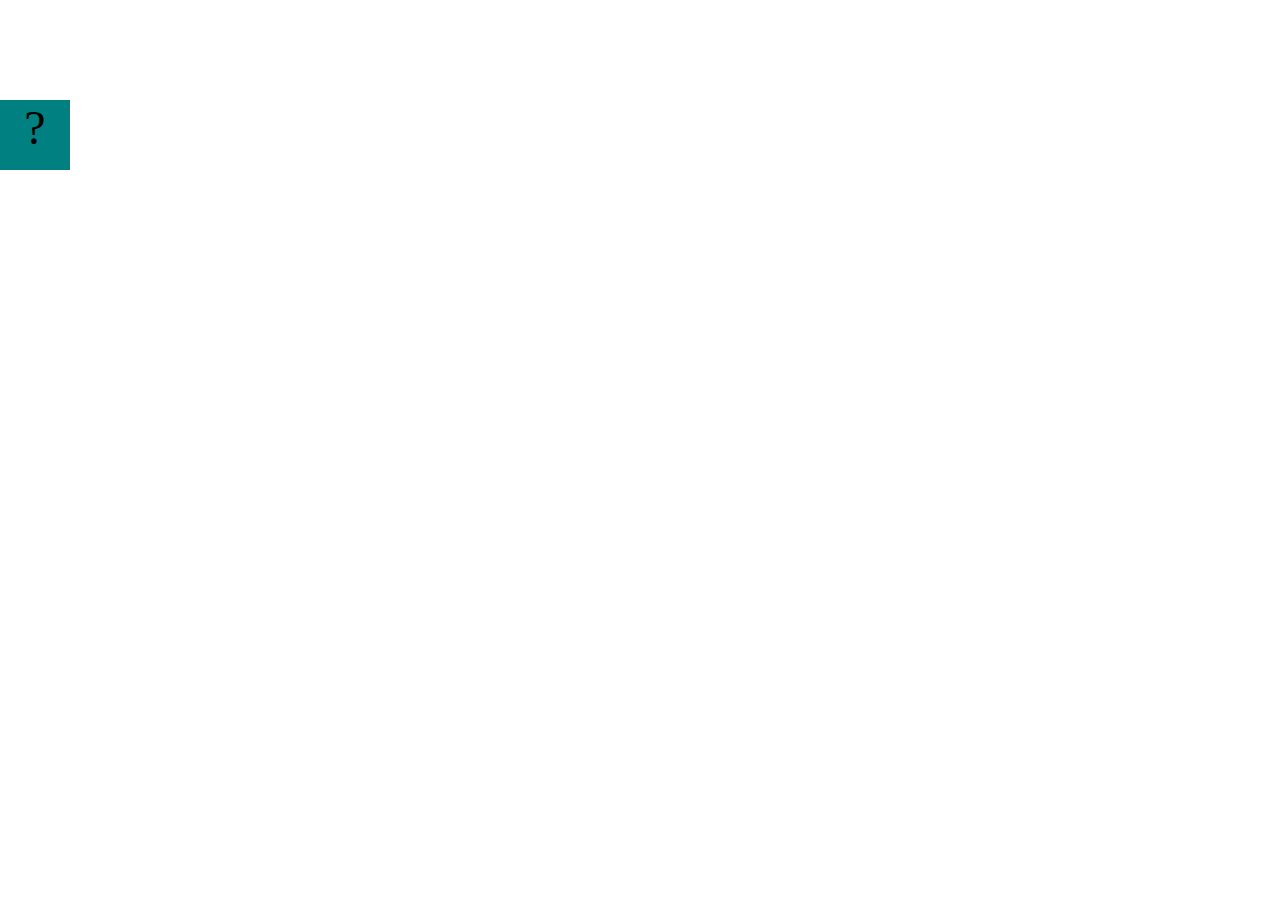
==== projects/bouncing-box/index.html @ 490a3c28 "add portfolio.html file" ====
<!DOCTYPE html>
<html>
<head>
	<meta charset="utf-8">
	<title>Bouncing Box</title>
	<script src="jquery.min.js"></script>
	<style>
		.box {
			width: 70px;
			height: 70px;
			background-color: teal;
			font-size: 300%;
			text-align: center;
			user-select: none;
			display: block;
			position: absolute;
			top: 100px;
			left: 0px;  /* <--- Change me! */
		}
		.board{
			height: 100vh;
		}
	</style>
	<!-- 	<script src="//cdnjs.cloudflare.com/ajax/libs/jquery/2.1.1/jquery.min.js"></script> -->

</head>
<body class="board">
	<!-- HTML for the box -->
	<div class="box">?</div>

	<script>
		(function(){
			'use strict'
			/* global jQuery */

			//////////////////////////////////////////////////////////////////
			/////////////////// SETUP DO NOT DELETE //////////////////////////
			//////////////////////////////////////////////////////////////////
			
			var box = jQuery('.box');	// reference to the HTML .box element
			var board = jQuery('.board');	// reference to the HTML .board element
			var boardWidth = board.width();	// the maximum X-Coordinate of the screen

			// Every 50 milliseconds, call the update Function (see below)
			setInterval(update, 50);
			
			// Every time the box is clicked, call the handleBoxClick Function (see below)
			box.on('click', handleBoxClick);

			// moves the Box to a new position on the screen along the X-Axis
			function moveBoxTo(newPositionX) {
				box.css("left", newPositionX);
			}

			// changes the text displayed on the Box
			function changeBoxText(newText) {
				box.text(newText);
			}

			//////////////////////////////////////////////////////////////////
			/////////////////// YOUR CODE BELOW HERE /////////////////////////
			//////////////////////////////////////////////////////////////////
			
			// TODO 2 - Variable declarations 
			

			
			/* 
			This Function will be called 20 times/second. Each time it is called,
			it should move the Box to a new location. If the box drifts off the screen
			turn it around! 
			*/
			function update() {
				

			};

			/* 
			This Function will be called each time the box is clicked. Each time it is called,
			it should increase the points total, increase the speed, and move the box to
			the left side of the screen.
			*/
			function handleBoxClick() {
				


			};
		})();
	</script>
</body>
</html>
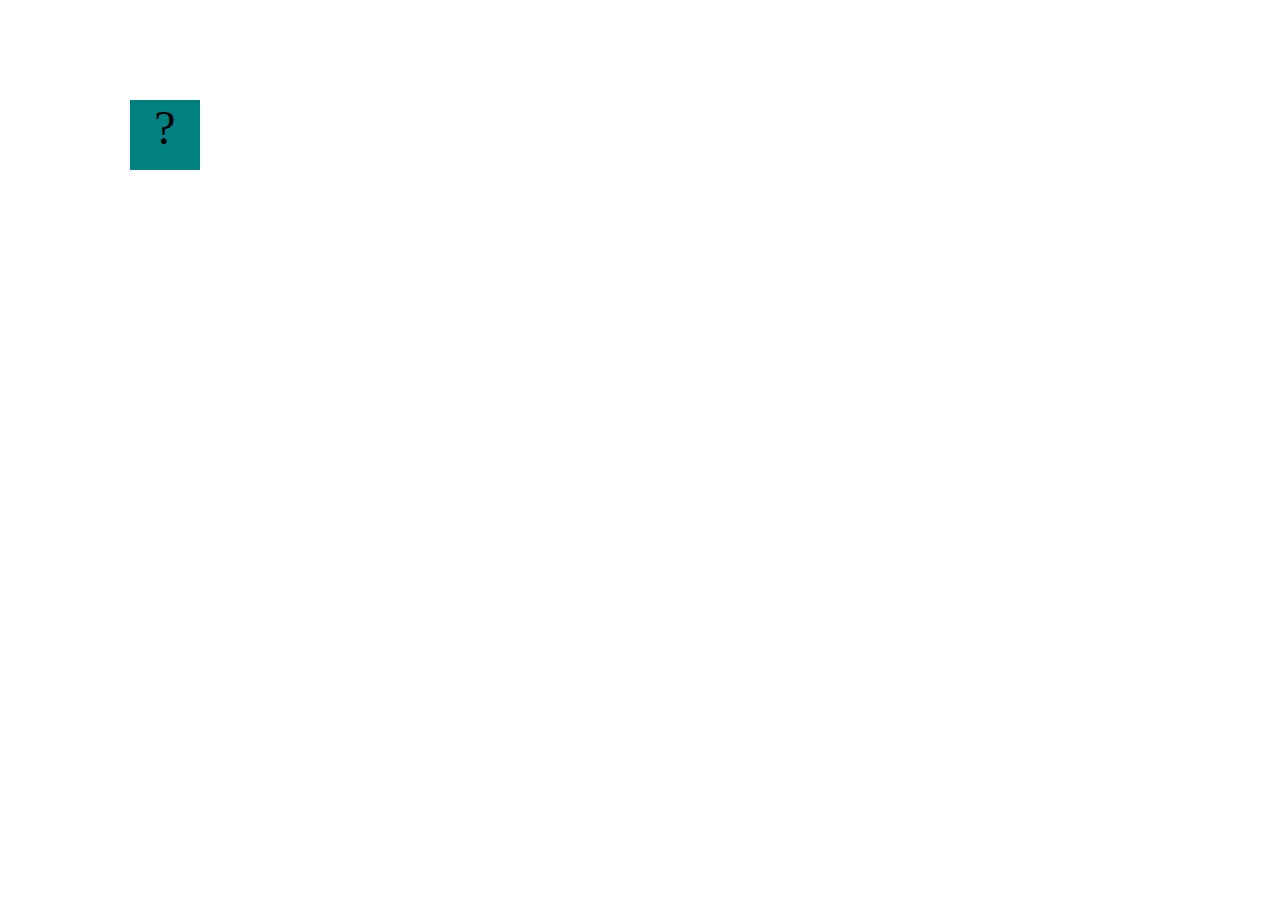
==== commit 83f95263: "<message about commit>" ====
--- a/projects/bouncing-box/index.html
+++ b/projects/bouncing-box/index.html
@@ -15,7 +15,7 @@
 			display: block;
 			position: absolute;
 			top: 100px;
-			left: 0px;  /* <--- Change me! */
+			left: 200px;  /* <--- Change me! */
 		}
 		.board{
 			height: 100vh;
@@ -62,7 +62,7 @@
 			//////////////////////////////////////////////////////////////////
 			
 			// TODO 2 - Variable declarations 
-			
+			var positionX = 0
 
 			
 			/* 
@@ -71,7 +71,8 @@
 			turn it around! 
 			*/
 			function update() {
-				
+				positionX = positionX + 10;
+				moveBoxTo(positionX);
 
 			};
 
@@ -81,7 +82,7 @@
 			the left side of the screen.
 			*/
 			function handleBoxClick() {
-				
+				positionX = 0;
 
 
 			};
